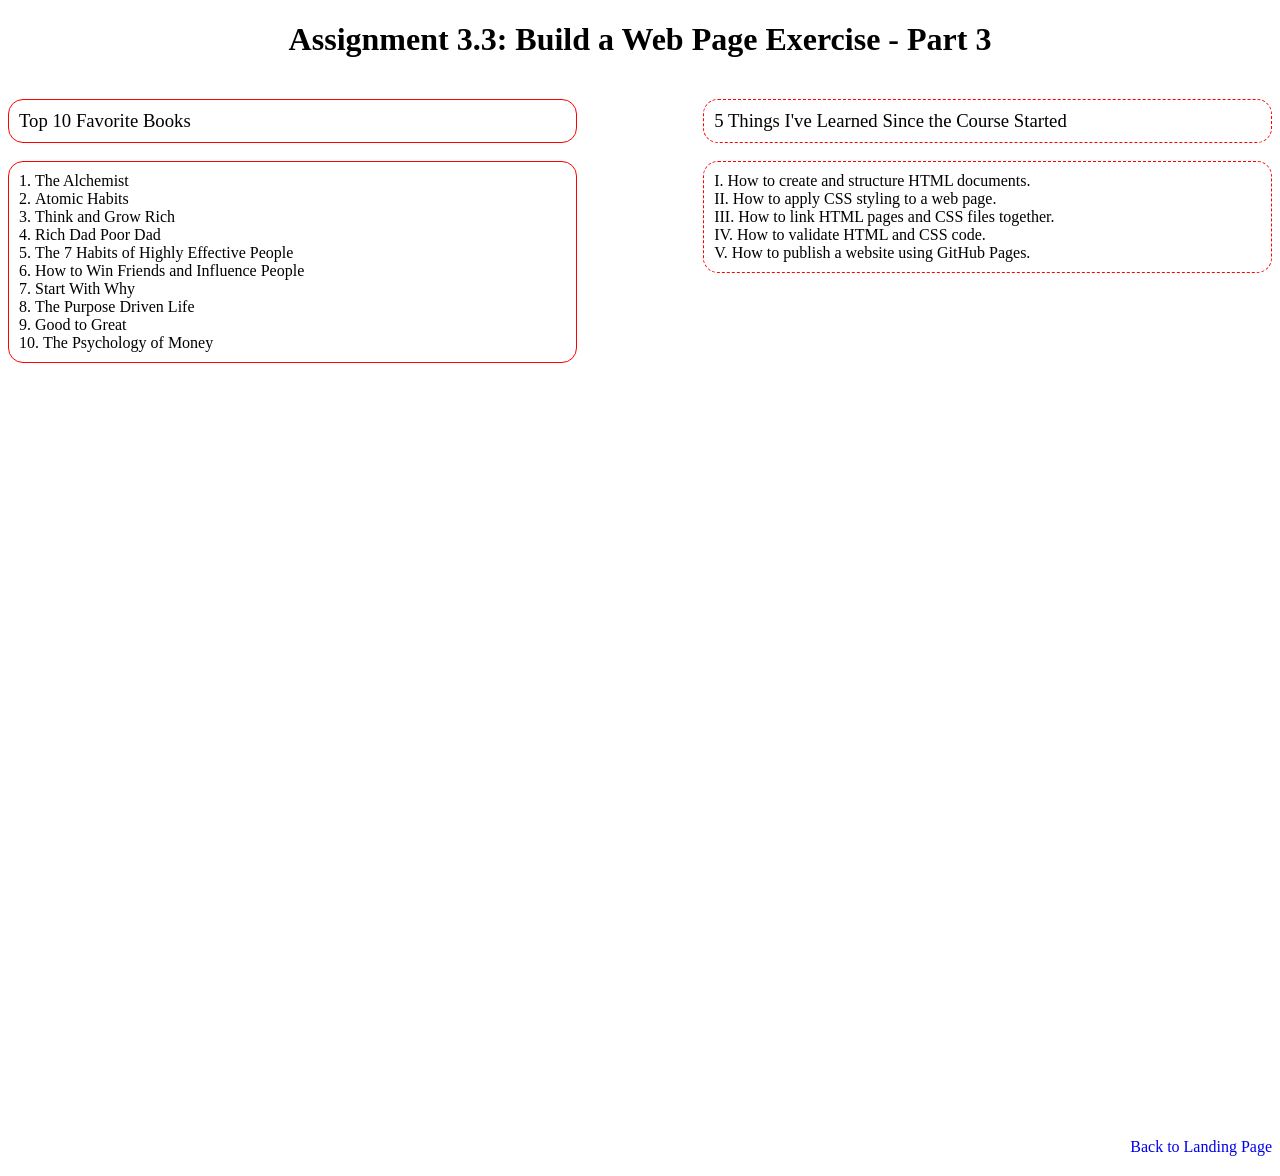
==== module-3/Ddamulira_Mod3_3.html @ 381ff009 "Complete Assignment 3.3 Build a Web Page Exercise Part 3" ====
<!DOCTYPE html>
<html lang="en">

<head>
    <!--
        Name: Peter Ddamulira
        Assignment: 3.3 - Build a Web Page Exercise, Part 3
    -->

    <meta charset="UTF-8">
    <meta name="author" content="Peter Ddamulira">

    <title>CSD 340 Web Development with HTML and CSS</title>

    <link rel="stylesheet" href="Ddamulira_Mod3_3.css">
</head>

<body>

    <div id="container">

        <h1>Assignment 3.3: Build a Web Page Exercise - Part 3</h1>

        <div id="left">

            <h3>Top 10 Favorite Books</h3>

            <ol>
                <li>The Alchemist</li>
                <li>Atomic Habits</li>
                <li>Think and Grow Rich</li>
                <li>Rich Dad Poor Dad</li>
                <li>The 7 Habits of Highly Effective People</li>
                <li>How to Win Friends and Influence People</li>
                <li>Start With Why</li>
                <li>The Purpose Driven Life</li>
                <li>Good to Great</li>
                <li>The Psychology of Money</li>
            </ol>

        </div>

        <div id="right">

            <h3>5 Things I've Learned Since the Course Started</h3>

            <ol>
                <li>How to create and structure HTML documents.</li>
                <li>How to apply CSS styling to a web page.</li>
                <li>How to link HTML pages and CSS files together.</li>
                <li>How to validate HTML and CSS code.</li>
                <li>How to publish a website using GitHub Pages.</li>
            </ol>

        </div>

        <div id="bottom">

            <a href="../index.html">Back to Landing Page</a>

        </div>

    </div>

</body>

</html>
---- module-3/Ddamulira_Mod3_3.css ----
h1 {
    text-align: center;
}

#left {
    width: 45%;
    float: left;
}

#right {
    width: 45%;
    float: right;
}

#bottom {
    width: 100%;
    margin-top: 60%;
    float: right;
    margin-bottom: 20px;
}

#bottom a {
    float: right;
}

h3 {
    font-weight: 500;
}

ol {
    font-weight: 300;
}

#left h3,
#left ol {
    border: 1px solid red;
    border-radius: 15px;
    padding: 10px;
}

#left ol {
    list-style-position: inside;
}

#right h3,
#right ol {
    border: 1px dashed red;
    border-radius: 15px;
    padding: 10px;
}

#right ol {
    list-style-type: upper-roman;
    list-style-position: inside;
}

a {
    text-decoration: none;
}

a:hover {
    text-decoration: underline;
}
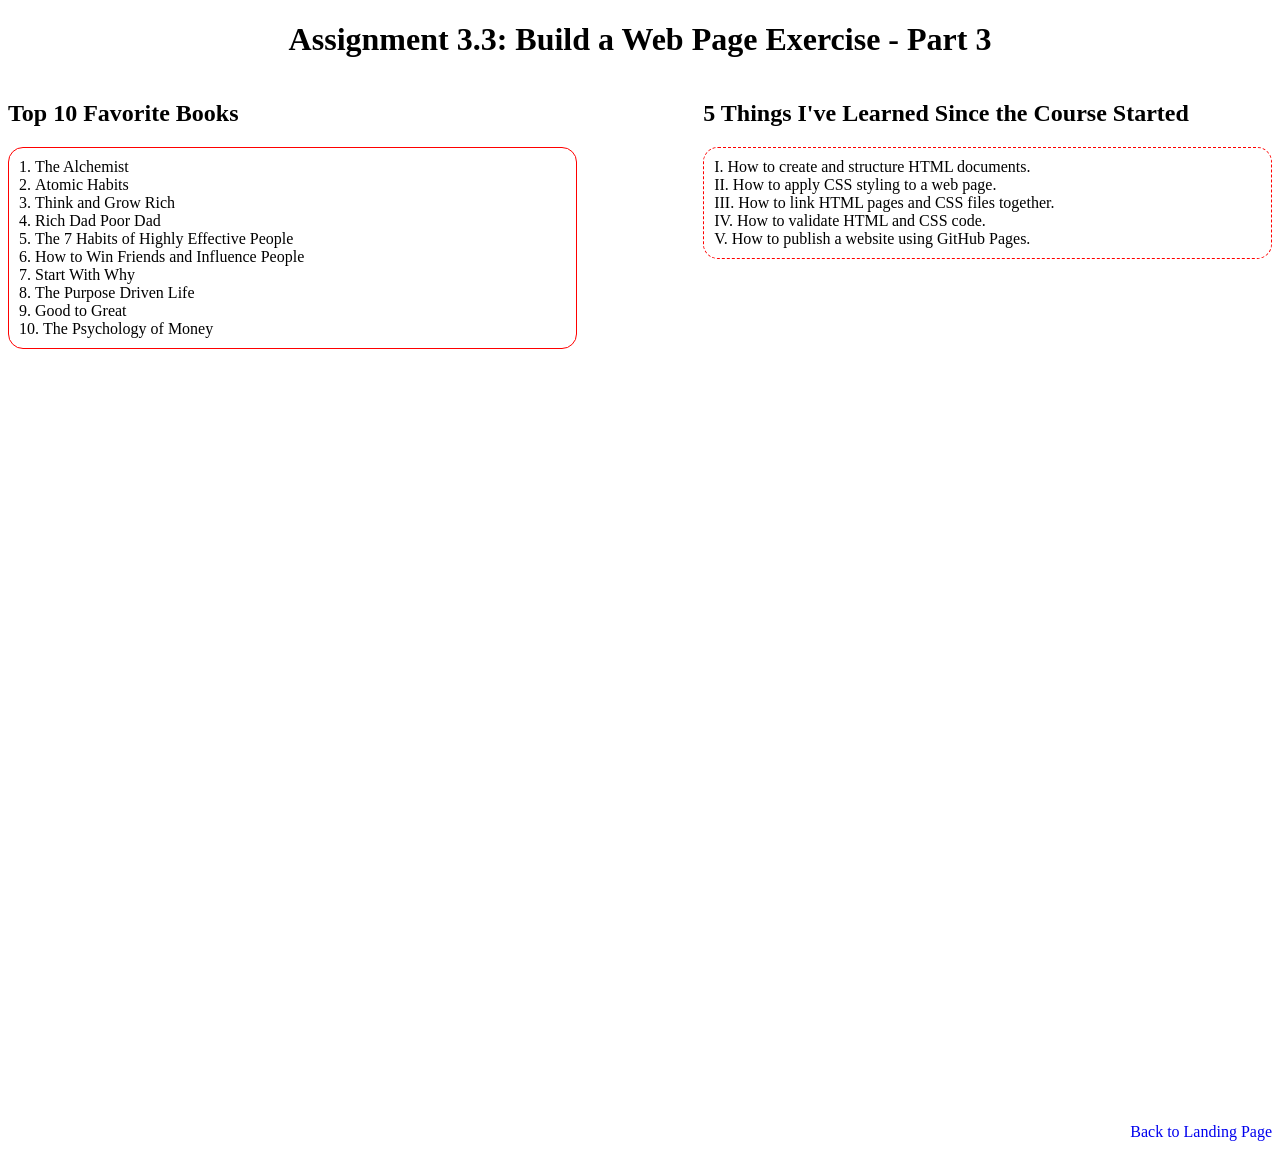
==== commit 9e7573d4: "Fix Assignment 3.3 landing page link" ====
--- a/module-3/Ddamulira_Mod3_3.html
+++ b/module-3/Ddamulira_Mod3_3.html
@@ -23,7 +23,7 @@
 
         <div id="left">
 
-            <h3>Top 10 Favorite Books</h3>
+            <h2>Top 10 Favorite Books</h2>
 
             <ol>
                 <li>The Alchemist</li>
@@ -42,7 +42,7 @@
 
         <div id="right">
 
-            <h3>5 Things I've Learned Since the Course Started</h3>
+            <h2>5 Things I've Learned Since the Course Started</h2>
 
             <ol>
                 <li>How to create and structure HTML documents.</li>
